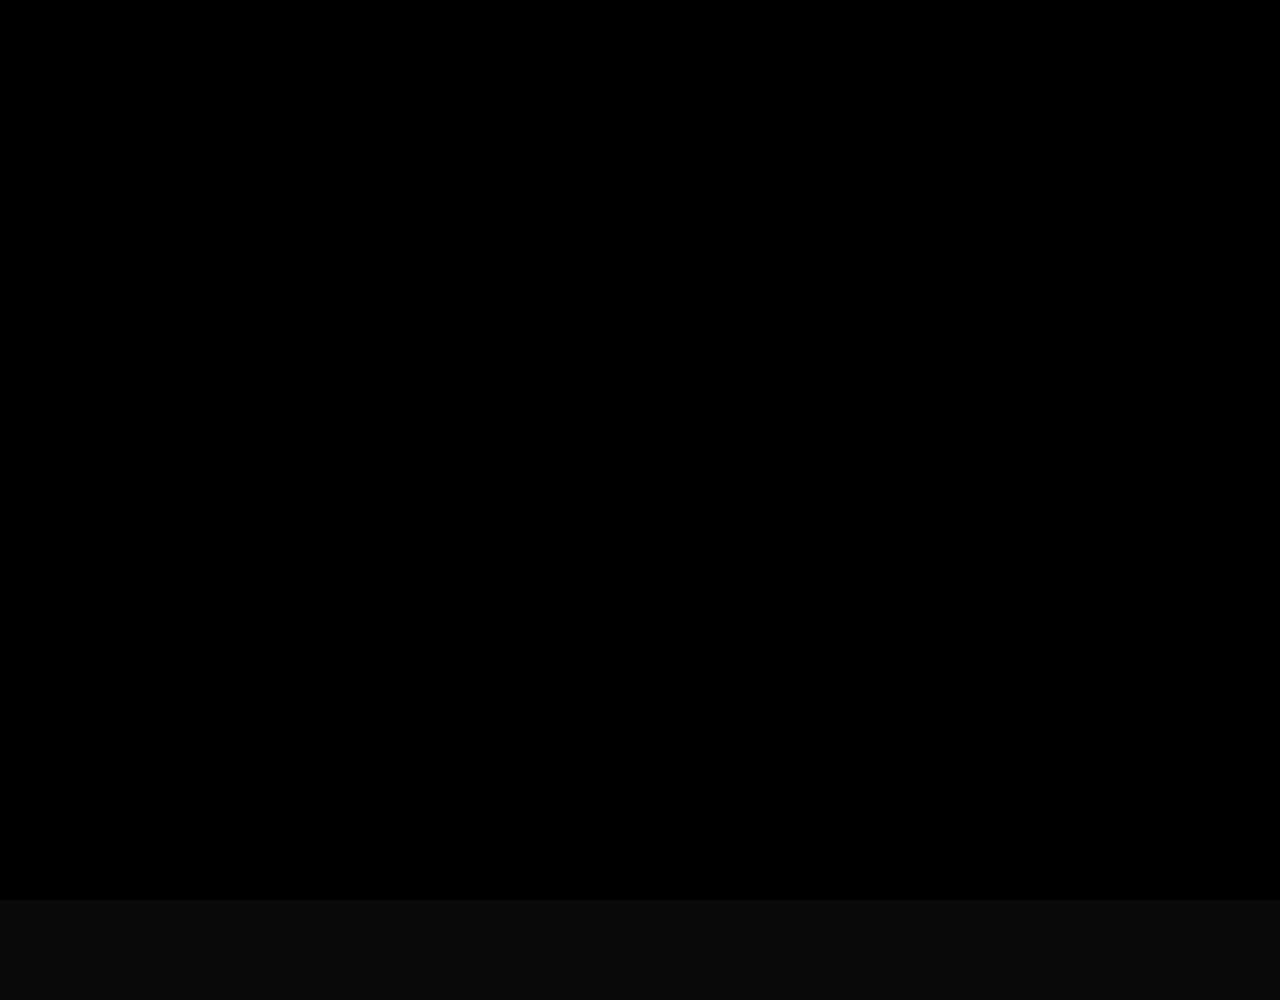
==== game.html @ c21e9c04 "Primer commit" ====
<!DOCTYPE html>
<html lang="es">
<head>
    <meta charset="UTF-8">
    <meta name="viewport" content="width=device-width, initial-scale=1.0">
    <title>El Palacio Nacional - Juego</title>
    <link rel="stylesheet" href="game.css">
</head>
<body>
    <!-- Barra de indicadores -->
    <div class="indicators-bar">
        <div class="indicators-container">
            <div class="indicator">
                <div class="indicator-header">
                    <span class="indicator-icon">💰</span>
                    <span>Presupuesto</span>
                </div>
                <div class="indicator-bar-container">
                    <div class="indicator-bar presupuesto" id="barPresupuesto" style="width: 50%">
                        <span class="indicator-value" id="valuePresupuesto">50</span>
                    </div>
                </div>
            </div>

            <div class="indicator">
                <div class="indicator-header">
                    <span class="indicator-icon">❤️</span>
                    <span>Popularidad</span>
                </div>
                <div class="indicator-bar-container">
                    <div class="indicator-bar popularidad" id="barPopularidad" style="width: 50%">
                        <span class="indicator-value" id="valuePopularidad">50</span>
                    </div>
                </div>
            </div>

            <div class="indicator">
                <div class="indicator-header">
                    <span class="indicator-icon">⚡</span>
                    <span>Poder</span>
                </div>
                <div class="indicator-bar-container">
                    <div class="indicator-bar poder" id="barPoder" style="width: 50%">
                        <span class="indicator-value" id="valuePoder">50</span>
                    </div>
                </div>
            </div>
        </div>
    </div>

    <!-- Progress tracker -->
    <div class="progress-tracker">
        Decisión <span class="progress-text" id="progressText">1/8</span>
    </div>

    <!-- Pantalla de video cinemático (obligatorio) -->
    <div class="cinematic-screen" id="cinematicScreen">
        <div class="cinematic-content">
            <video id="cinematicVideo" class="cinematic-video">
                <source src="" type="video/mp4">
                Tu navegador no soporta el elemento de video.
            </video>
            <div class="cinematic-skip-hint" id="skipHint">
                Presiona ESPACIO para saltar →
            </div>
        </div>
    </div>

    <!-- Contenedor principal del juego -->
    <div class="game-container" id="gameContainer">
        <!-- Sección de contexto -->
        <div class="context-section" id="contextSection">
            <h2 class="context-title" id="contextTitle"></h2>
            <div class="context-meta" id="contextMeta"></div>
            <div id="contextText"></div>
        </div>

        <!-- Sección de decisiones -->
        <div class="decision-section" id="decisionSection">
            <h3 class="decision-prompt" id="decisionPrompt"></h3>
            <div class="options-container" id="optionsContainer"></div>
        </div>
    </div>

    <!-- Modal de impacto -->
    <div class="impact-modal" id="impactModal">
        <div class="impact-content">
            <h2 class="impact-title">Consecuencias</h2>
            <div class="impact-stats" id="impactStats"></div>
            <button class="continue-button" id="continueButton">
                Continuar →
            </button>
        </div>
    </div>

    <!-- Pantalla de final -->
    <div class="ending-screen" id="endingScreen">
        <div class="ending-content" id="endingContent"></div>
    </div>

    <!-- Cargar el JavaScript del juego -->
    <script src="game.js"></script>
</body>
</html>
---- game.css ----
/* ============================================
   ESTILOS GENERALES Y RESET
   ============================================ */
   * {
    margin: 0;
    padding: 0;
    box-sizing: border-box;
}

body {
    font-family: 'Segoe UI', Tahoma, Geneva, Verdana, sans-serif;
    background: #0a0a0a;
    color: #e5e5e5;
    min-height: 100vh;
    overflow-x: hidden;
    transition: opacity 1s ease-out;
}

body.fade-out {
    opacity: 0;
}

/* ============================================
   BARRA DE INDICADORES
   ============================================ */
.indicators-bar {
    position: fixed;
    top: 0;
    left: 0;
    right: 0;
    background: rgba(15, 15, 15, 0.98);
    backdrop-filter: blur(20px);
    padding: 1.2rem 0;
    border-bottom: 1px solid rgba(255, 255, 255, 0.08);
    z-index: 1000;
    box-shadow: 0 4px 24px rgba(0, 0, 0, 0.4);
}

.indicators-container {
    max-width: 1200px;
    margin: 0 auto;
    padding: 0 2rem;
    display: grid;
    grid-template-columns: repeat(3, 1fr);
    gap: 3rem;
}

.indicator {
    display: flex;
    flex-direction: column;
    gap: 0.6rem;
}

.indicator-header {
    display: flex;
    align-items: center;
    gap: 0.6rem;
    font-size: 0.85rem;
    font-weight: 600;
    letter-spacing: 0.5px;
    text-transform: uppercase;
    color: #888;
}

.indicator-icon {
    font-size: 1.1rem;
}

.indicator-bar-container {
    position: relative;
    height: 8px;
    background: rgba(255, 255, 255, 0.06);
    border-radius: 10px;
    overflow: hidden;
}

.indicator-bar {
    height: 100%;
    border-radius: 10px;
    transition: width 1s cubic-bezier(0.4, 0, 0.2, 1);
    position: relative;
}

.indicator-bar.presupuesto {
    background: linear-gradient(90deg, #22c55e, #16a34a);
    box-shadow: 0 0 12px rgba(34, 197, 94, 0.4);
}

.indicator-bar.popularidad {
    background: linear-gradient(90deg, #ef4444, #dc2626);
    box-shadow: 0 0 12px rgba(239, 68, 68, 0.4);
}

.indicator-bar.poder {
    background: linear-gradient(90deg, #f59e0b, #d97706);
    box-shadow: 0 0 12px rgba(245, 158, 11, 0.4);
}

.indicator-value {
    position: absolute;
    right: -35px;
    top: 50%;
    transform: translateY(-50%);
    font-size: 0.85rem;
    font-weight: 700;
    color: #fff;
    min-width: 30px;
    text-align: right;
}

/* ============================================
   PROGRESS TRACKER
   ============================================ */
.progress-tracker {
    position: fixed;
    top: 80px;
    right: 2rem;
    background: rgba(15, 15, 15, 0.9);
    border: 1px solid rgba(255, 255, 255, 0.1);
    padding: 1rem 1.5rem;
    border-radius: 8px;
    z-index: 999;
    font-size: 0.85rem;
    color: #888;
}

.progress-text {
    color: #c9a961;
    font-weight: 600;
}

/* ============================================
   PANTALLA CINEMÁTICA (OBLIGATORIA)
   ============================================ */
.cinematic-screen {
    position: fixed;
    top: 0;
    left: 0;
    right: 0;
    bottom: 0;
    background: #000;
    z-index: 2000;
    display: flex;
    align-items: center;
    justify-content: center;
    opacity: 0;
    pointer-events: none;
    transition: opacity 0.5s ease;
}

.cinematic-screen.active {
    opacity: 1;
    pointer-events: all;
}

.cinematic-content {
    width: 100%;
    height: 100%;
    position: relative;
    display: flex;
    align-items: center;
    justify-content: center;
}

.cinematic-video {
    width: 100%;
    height: 100%;
    object-fit: contain;
    background: #000;
}

.cinematic-skip-hint {
    position: absolute;
    bottom: 3rem;
    right: 3rem;
    background: rgba(0, 0, 0, 0.8);
    color: #c9a961;
    padding: 1rem 2rem;
    border-radius: 8px;
    font-size: 0.9rem;
    font-weight: 600;
    border: 1px solid rgba(201, 169, 97, 0.3);
    animation: pulseHint 2s ease-in-out infinite;
    opacity: 0;
    transition: opacity 0.3s ease;
}

.cinematic-skip-hint.visible {
    opacity: 1;
}

@keyframes pulseHint {
    0%, 100% {
        transform: scale(1);
        opacity: 0.8;
    }
    50% {
        transform: scale(1.05);
        opacity: 1;
    }
}

/* ============================================
   CONTENEDOR PRINCIPAL DEL JUEGO
   ============================================ */
.game-container {
    margin-top: 100px;
    max-width: 1200px;
    margin-left: auto;
    margin-right: auto;
    padding: 0 2rem 4rem;
    opacity: 0;
    pointer-events: none;
    transition: opacity 0.5s ease;
}

.game-container.active {
    opacity: 1;
    pointer-events: all;
}

/* ============================================
   SECCIÓN DE CONTEXTO
   ============================================ */
.context-section {
    background: linear-gradient(135deg, rgba(139, 111, 71, 0.08) 0%, rgba(201, 169, 97, 0.08) 100%);
    border-left: 3px solid #c9a961;
    border-radius: 0 8px 8px 0;
    padding: 2rem 2.5rem;
    margin-bottom: 3rem;
    line-height: 1.7;
    animation: slideInLeft 0.6s ease-out;
}

@keyframes slideInLeft {
    from {
        opacity: 0;
        transform: translateX(-30px);
    }
    to {
        opacity: 1;
        transform: translateX(0);
    }
}

.context-title {
    display: flex;
    align-items: center;
    gap: 0.8rem;
    color: #c9a961;
    font-size: 1.5rem;
    font-weight: 600;
    margin-bottom: 1.2rem;
    letter-spacing: 0.3px;
}

.context-meta {
    display: inline-block;
    background: rgba(201, 169, 97, 0.15);
    color: #c9a961;
    padding: 0.4rem 1rem;
    border-radius: 20px;
    font-size: 0.8rem;
    font-weight: 600;
    letter-spacing: 0.5px;
    text-transform: uppercase;
    margin-bottom: 1.2rem;
}

.context-section p {
    color: #c5c5c5;
    font-size: 1.05rem;
    margin-bottom: 1rem;
    line-height: 1.8;
}

.context-section p:last-child {
    margin-bottom: 0;
}

.context-section strong {
    color: #fff;
}

/* ============================================
   SECCIÓN DE DECISIONES
   ============================================ */
.decision-section {
    margin-top: 4rem;
    animation: fadeInUp 0.8s ease-out 0.3s both;
}

@keyframes fadeInUp {
    from {
        opacity: 0;
        transform: translateY(30px);
    }
    to {
        opacity: 1;
        transform: translateY(0);
    }
}

.decision-prompt {
    text-align: center;
    font-size: 1.6rem;
    font-weight: 600;
    color: #fff;
    margin-bottom: 2.5rem;
    letter-spacing: 0.3px;
}

.options-container {
    display: grid;
    gap: 1.2rem;
}

/* ============================================
   BOTONES DE OPCIONES
   ============================================ */
.option-button {
    background: rgba(255, 255, 255, 0.03);
    border: 1px solid rgba(255, 255, 255, 0.1);
    color: #fff;
    padding: 0;
    text-align: left;
    cursor: pointer;
    transition: all 0.3s cubic-bezier(0.4, 0, 0.2, 1);
    border-radius: 12px;
    font-family: inherit;
    overflow: hidden;
    position: relative;
}

.option-button::before {
    content: '';
    position: absolute;
    top: 0;
    left: -100%;
    width: 100%;
    height: 100%;
    background: linear-gradient(90deg, transparent, rgba(201, 169, 97, 0.08), transparent);
    transition: left 0.6s ease;
}

.option-button:hover {
    background: rgba(201, 169, 97, 0.08);
    border-color: rgba(201, 169, 97, 0.4);
    transform: translateY(-2px);
    box-shadow: 0 8px 32px rgba(201, 169, 97, 0.15);
}

.option-button:hover::before {
    left: 100%;
}

.option-button:active {
    transform: translateY(0);
}

.option-button:disabled {
    opacity: 0.4;
    cursor: not-allowed;
    transform: none !important;
}

.option-header {
    display: flex;
    align-items: flex-start;
    gap: 1.2rem;
    padding: 1.8rem 2rem 1.2rem;
}

.option-number {
    flex-shrink: 0;
    width: 36px;
    height: 36px;
    border-radius: 50%;
    background: rgba(201, 169, 97, 0.2);
    border: 2px solid rgba(201, 169, 97, 0.4);
    display: flex;
    align-items: center;
    justify-content: center;
    font-weight: 700;
    font-size: 1.1rem;
    color: #c9a961;
}

.option-text {
    flex: 1;
}

.option-title {
    font-size: 1.15rem;
    font-weight: 600;
    color: #fff;
    margin-bottom: 0.6rem;
    line-height: 1.4;
}

.option-description {
    color: #999;
    font-size: 0.95rem;
    line-height: 1.6;
}

.option-impacts {
    display: flex;
    gap: 1.5rem;
    padding: 1rem 2rem 1.8rem;
    border-top: 1px solid rgba(255, 255, 255, 0.06);
    background: rgba(0, 0, 0, 0.2);
}

.impact {
    display: flex;
    align-items: center;
    gap: 0.4rem;
    font-size: 0.9rem;
    font-weight: 600;
}

.impact-icon {
    font-size: 1rem;
}

.impact.positive { color: #22c55e; }
.impact.negative { color: #ef4444; }
.impact.neutral { color: #888; }

/* ============================================
   MODAL DE IMPACTO
   ============================================ */
.impact-modal {
    display: none;
    position: fixed;
    top: 0;
    left: 0;
    right: 0;
    bottom: 0;
    background: rgba(0, 0, 0, 0.96);
    backdrop-filter: blur(8px);
    z-index: 2000;
    justify-content: center;
    align-items: center;
    animation: fadeIn 0.4s ease;
}

.impact-modal.show {
    display: flex;
}

@keyframes fadeIn {
    from { 
        opacity: 0;
    }
    to { 
        opacity: 1;
    }
}

.impact-content {
    text-align: center;
    max-width: 600px;
    padding: 3rem;
    animation: scaleIn 0.5s cubic-bezier(0.34, 1.56, 0.64, 1);
}

@keyframes scaleIn {
    from {
        opacity: 0;
        transform: scale(0.8);
    }
    to {
        opacity: 1;
        transform: scale(1);
    }
}

.impact-title {
    font-size: 2.5rem;
    font-weight: 700;
    color: #c9a961;
    margin-bottom: 3rem;
    letter-spacing: 1px;
    text-transform: uppercase;
}

.impact-stats {
    display: flex;
    flex-direction: column;
    gap: 1.5rem;
    margin-bottom: 3rem;
}

.impact-stat {
    display: flex;
    align-items: center;
    justify-content: space-between;
    padding: 1.5rem 2rem;
    background: rgba(255, 255, 255, 0.03);
    border: 1px solid rgba(255, 255, 255, 0.08);
    border-radius: 12px;
    transition: all 0.3s ease;
}

.impact-stat:hover {
    background: rgba(255, 255, 255, 0.05);
    transform: scale(1.02);
}

.impact-stat-label {
    display: flex;
    align-items: center;
    gap: 1rem;
    font-size: 1.1rem;
    font-weight: 600;
    color: #ccc;
}

.impact-stat-icon {
    font-size: 2rem;
}

.impact-stat-value {
    font-weight: 700;
    font-size: 2rem;
    animation: popIn 0.6s cubic-bezier(0.34, 1.56, 0.64, 1);
}

@keyframes popIn {
    0% {
        opacity: 0;
        transform: scale(0.3);
    }
    50% {
        transform: scale(1.1);
    }
    100% {
        opacity: 1;
        transform: scale(1);
    }
}

.impact-stat-value.positive {
    color: #22c55e;
}

.impact-stat-value.negative {
    color: #ef4444;
}

.continue-button {
    background: linear-gradient(135deg, #c9a961 0%, #a88a50 100%);
    border: none;
    color: #000;
    padding: 1.2rem 3rem;
    font-size: 1.1rem;
    font-weight: 700;
    font-family: inherit;
    text-transform: uppercase;
    letter-spacing: 1px;
    cursor: pointer;
    border-radius: 8px;
    transition: all 0.3s ease;
    box-shadow: 0 4px 16px rgba(201, 169, 97, 0.3);
}

.continue-button:hover {
    transform: translateY(-3px);
    box-shadow: 0 8px 24px rgba(201, 169, 97, 0.5);
}

.continue-button:active {
    transform: translateY(-1px);
}

/* ============================================
   PANTALLA DE FINAL
   ============================================ */
.ending-screen {
    display: none;
    position: fixed;
    top: 0;
    left: 0;
    right: 0;
    bottom: 0;
    background: #000;
    z-index: 3000;
    overflow-y: auto;
}

.ending-screen.show {
    display: block;
    animation: fadeIn 1s ease;
}

.ending-content {
    max-width: 900px;
    margin: 0 auto;
    padding: 4rem 2rem;
    text-align: center;
}

.ending-title {
    font-size: 3rem;
    color: #c9a961;
    margin-bottom: 1rem;
    font-weight: 700;
    letter-spacing: 2px;
    text-transform: uppercase;
    animation: fadeInDown 1s ease;
}

@keyframes fadeInDown {
    from {
        opacity: 0;
        transform: translateY(-30px);
    }
    to {
        opacity: 1;
        transform: translateY(0);
    }
}

.ending-subtitle {
    font-size: 1.3rem;
    color: #888;
    margin-bottom: 3rem;
    font-style: italic;
    animation: fadeIn 1s ease 0.3s both;
}

.ending-image {
    width: 100%;
    max-width: 700px;
    height: 400px;
    margin: 0 auto 3rem;
    background: rgba(255, 255, 255, 0.05);
    border-radius: 12px;
    display: flex;
    align-items: center;
    justify-content: center;
    font-size: 6rem;
    border: 2px solid rgba(201, 169, 97, 0.3);
    animation: scaleIn 1s ease 0.5s both;
}

.ending-description {
    font-size: 1.2rem;
    line-height: 2;
    color: #c5c5c5;
    margin-bottom: 3rem;
    text-align: justify;
    animation: fadeIn 1s ease 0.7s both;
}

.ending-stats-summary {
    display: grid;
    grid-template-columns: repeat(3, 1fr);
    gap: 2rem;
    margin-bottom: 3rem;
    padding: 2rem;
    background: rgba(255, 255, 255, 0.03);
    border-radius: 12px;
    animation: fadeInUp 1s ease 0.9s both;
}

.ending-stat-item {
    display: flex;
    flex-direction: column;
    gap: 0.5rem;
}

.ending-stat-label {
    font-size: 0.9rem;
    color: #888;
    text-transform: uppercase;
    letter-spacing: 1px;
}

.ending-stat-value {
    font-size: 2.5rem;
    font-weight: 700;
}

.restart-button {
    background: linear-gradient(135deg, #c9a961 0%, #a88a50 100%);
    border: none;
    color: #000;
    padding: 1.2rem 3rem;
    font-size: 1.1rem;
    font-weight: 700;
    font-family: inherit;
    text-transform: uppercase;
    letter-spacing: 1px;
    cursor: pointer;
    border-radius: 8px;
    transition: all 0.3s ease;
    box-shadow: 0 4px 16px rgba(201, 169, 97, 0.3);
    margin: 0 1rem;
}

.restart-button:hover {
    transform: translateY(-3px);
    box-shadow: 0 8px 24px rgba(201, 169, 97, 0.5);
}

.menu-button {
    background: rgba(255, 255, 255, 0.05);
    border: 2px solid rgba(201, 169, 97, 0.4);
    color: #c9a961;
    padding: 1.2rem 3rem;
    font-size: 1.1rem;
    font-weight: 700;
    font-family: inherit;
    text-transform: uppercase;
    letter-spacing: 1px;
    cursor: pointer;
    border-radius: 8px;
    transition: all 0.3s ease;
    margin: 0 1rem;
}

.menu-button:hover {
    background: rgba(201, 169, 97, 0.1);
    transform: translateY(-3px);
}

/* ============================================
   UTILIDADES
   ============================================ */
.hidden {
    display: none !important;
}

/* ============================================
   RESPONSIVE DESIGN
   ============================================ */
@media (max-width: 768px) {
    .indicators-container {
        grid-template-columns: 1fr;
        gap: 1.5rem;
        padding: 0 1rem;
    }

    .progress-tracker {
        top: 280px;
        right: 1rem;
    }

    .game-container {
        padding: 0 1rem 3rem;
        margin-top: 320px;
    }

    .context-section {
        padding: 1.5rem;
    }

    .context-title {
        font-size: 1.2rem;
    }

    .option-header {
        padding: 1.5rem 1.2rem 1rem;
    }

    .option-impacts {
        flex-wrap: wrap;
        padding: 1rem 1.2rem 1.5rem;
        gap: 1rem;
    }

    .cinematic-skip-hint {
        bottom: 1.5rem;
        right: 1.5rem;
        padding: 0.8rem 1.5rem;
        font-size: 0.8rem;
    }

    .impact-content {
        padding: 2rem 1.5rem;
    }

    .impact-title {
        font-size: 1.8rem;
    }

    .impact-stat {
        padding: 1rem 1.5rem;
    }

    .impact-stat-value {
        font-size: 1.5rem;
    }

    .ending-title {
        font-size: 2rem;
    }

    .ending-stats-summary {
        grid-template-columns: 1fr;
        gap: 1rem;
    }

    .restart-button, 
    .menu-button {
        display: block;
        width: 100%;
        margin: 0.5rem 0;
    }
}
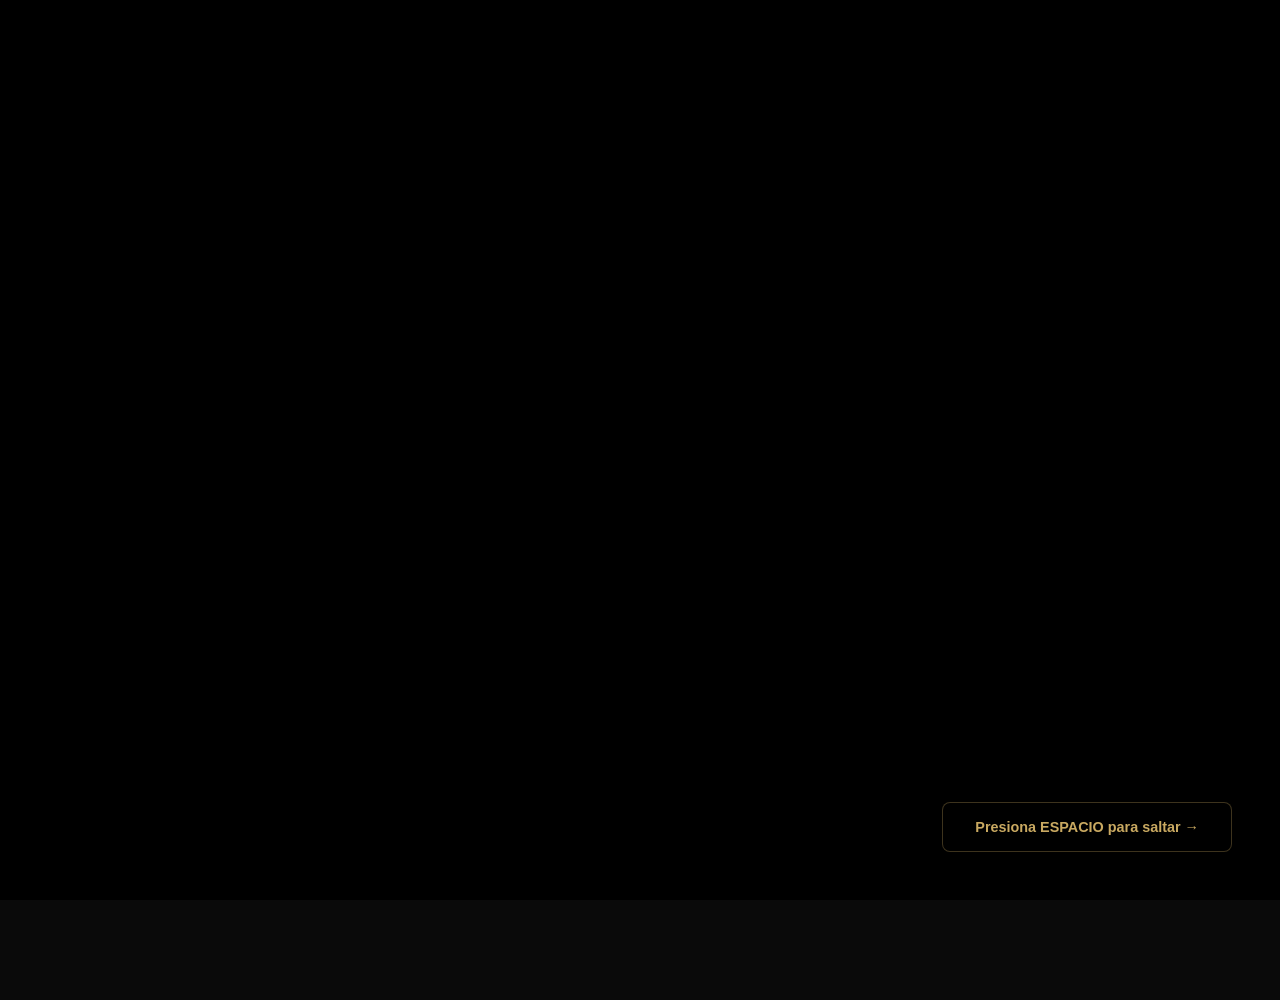
==== commit 1918627b: "Actualizacion2" ====
--- a/game.html
+++ b/game.html
@@ -14,10 +14,10 @@
                 <div class="indicator-header">
                     <span class="indicator-icon">💰</span>
                     <span>Presupuesto</span>
+                    <span class="indicator-value" id="valuePresupuesto">50</span>
                 </div>
                 <div class="indicator-bar-container">
                     <div class="indicator-bar presupuesto" id="barPresupuesto" style="width: 50%">
-                        <span class="indicator-value" id="valuePresupuesto">50</span>
                     </div>
                 </div>
             </div>
@@ -26,10 +26,10 @@
                 <div class="indicator-header">
                     <span class="indicator-icon">❤️</span>
                     <span>Popularidad</span>
+                    <span class="indicator-value" id="valuePopularidad">50</span>
                 </div>
                 <div class="indicator-bar-container">
                     <div class="indicator-bar popularidad" id="barPopularidad" style="width: 50%">
-                        <span class="indicator-value" id="valuePopularidad">50</span>
                     </div>
                 </div>
             </div>
@@ -38,10 +38,10 @@
                 <div class="indicator-header">
                     <span class="indicator-icon">⚡</span>
                     <span>Poder</span>
+                    <span class="indicator-value" id="valuePoder">50</span>
                 </div>
                 <div class="indicator-bar-container">
                     <div class="indicator-bar poder" id="barPoder" style="width: 50%">
-                        <span class="indicator-value" id="valuePoder">50</span>
                     </div>
                 </div>
             </div>
@@ -56,8 +56,7 @@
     <!-- Pantalla de video cinemático (obligatorio) -->
     <div class="cinematic-screen" id="cinematicScreen">
         <div class="cinematic-content">
-            <video id="cinematicVideo" class="cinematic-video">
-                <source src="" type="video/mp4">
+            <video id="cinematicVideo" class="cinematic-video" preload="auto" playsinline autoplay>
                 Tu navegador no soporta el elemento de video.
             </video>
             <div class="cinematic-skip-hint" id="skipHint">
--- a/game.css
+++ b/game.css
@@ -60,6 +60,7 @@
     letter-spacing: 0.5px;
     text-transform: uppercase;
     color: #888;
+    justify-content: space-between;
 }
 
 .indicator-icon {
@@ -97,15 +98,12 @@
 }
 
 .indicator-value {
-    position: absolute;
-    right: -35px;
-    top: 50%;
-    transform: translateY(-50%);
     font-size: 0.85rem;
     font-weight: 700;
     color: #fff;
     min-width: 30px;
     text-align: right;
+    margin-left: auto;
 }
 
 /* ============================================
